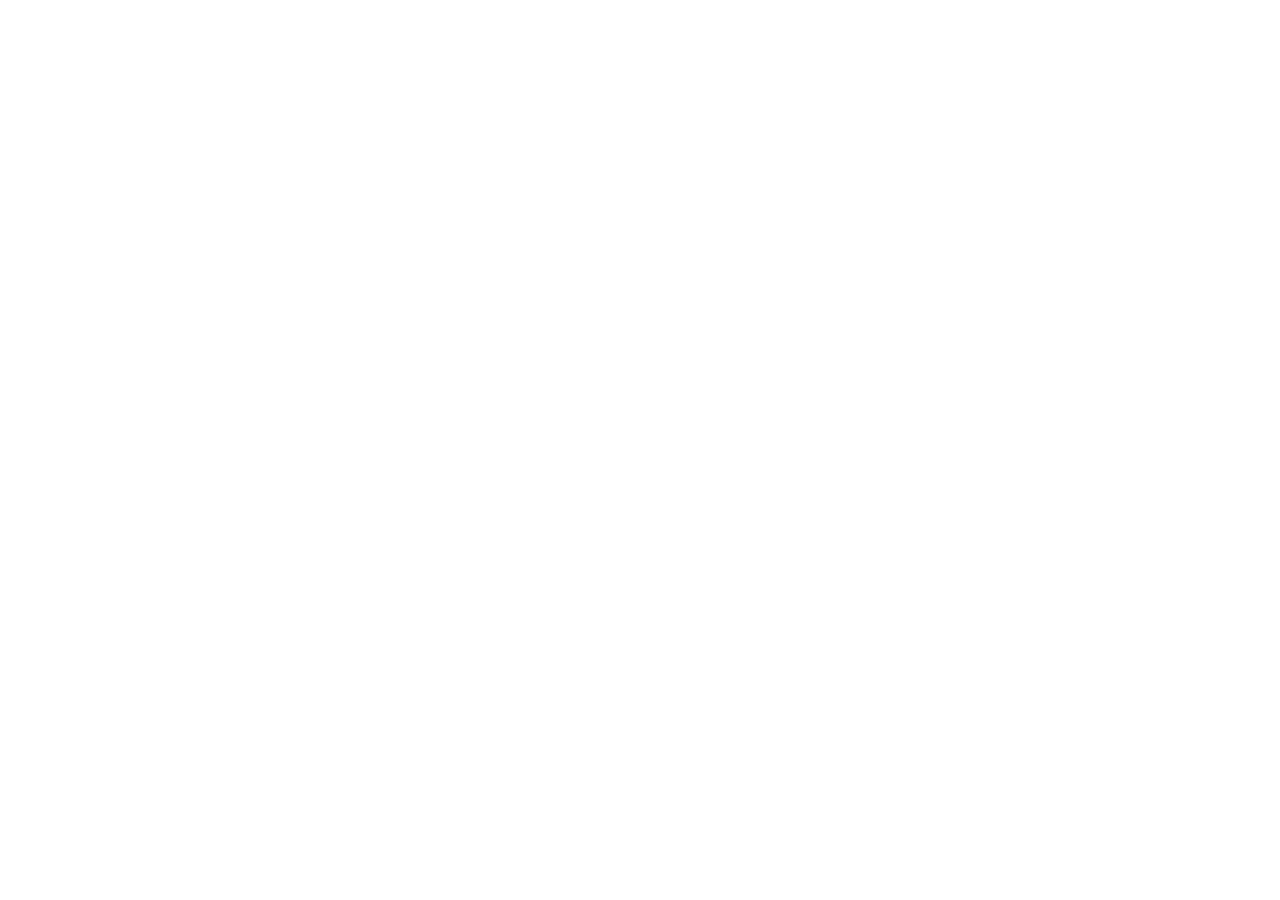
==== index.html @ 83db1c40 "add files" ====
<!DOCTYPE html>
<html lang="en">

<head>
    <meta charset="UTF-8">
    <meta name="viewport" content="width=device-width, initial-scale=1.0">
    <title>Document</title>
    <link rel="shortcut icon" href="favicon.ico">
    <link rel="icon" href="favicon.svg" type="image/svg+xml">
</head>

<body>

</body>

</html>
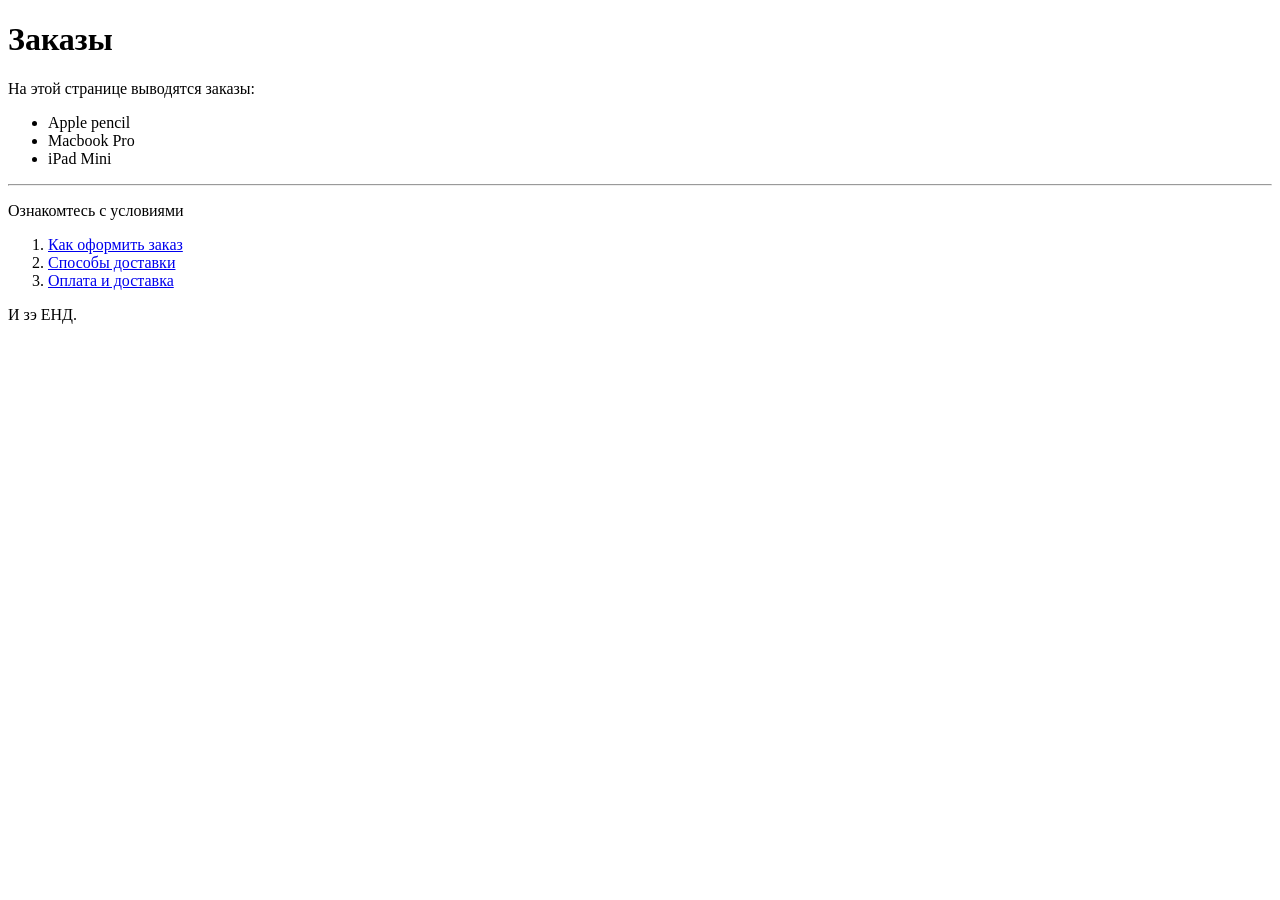
==== commit d6ad93c3: "the end of 1st lesson" ====
--- a/index.html
+++ b/index.html
@@ -10,7 +10,25 @@
 </head>
 
 <body>
-
+    <h1>
+        Заказы
+    </h1>
+    <p>На этой странице выводятся заказы:</p>
+    <ul>
+        <li>Apple pencil</li>
+        <li>Macbook Pro</li>
+        <li>iPad Mini</li>
+    </ul>
+    <hr>
+    <p>
+        Ознакомтесь с условиями
+    </p>
+    <ol>
+        <li><a href="#">Как оформить заказ</a></li>
+        <li><a href="#">Способы доставки</a></li>
+        <li><a href="#">Оплата и доставка</a></li>
+    </ol>
+    <p>И зэ ЕНД.</p>
 </body>
 
 </html>
